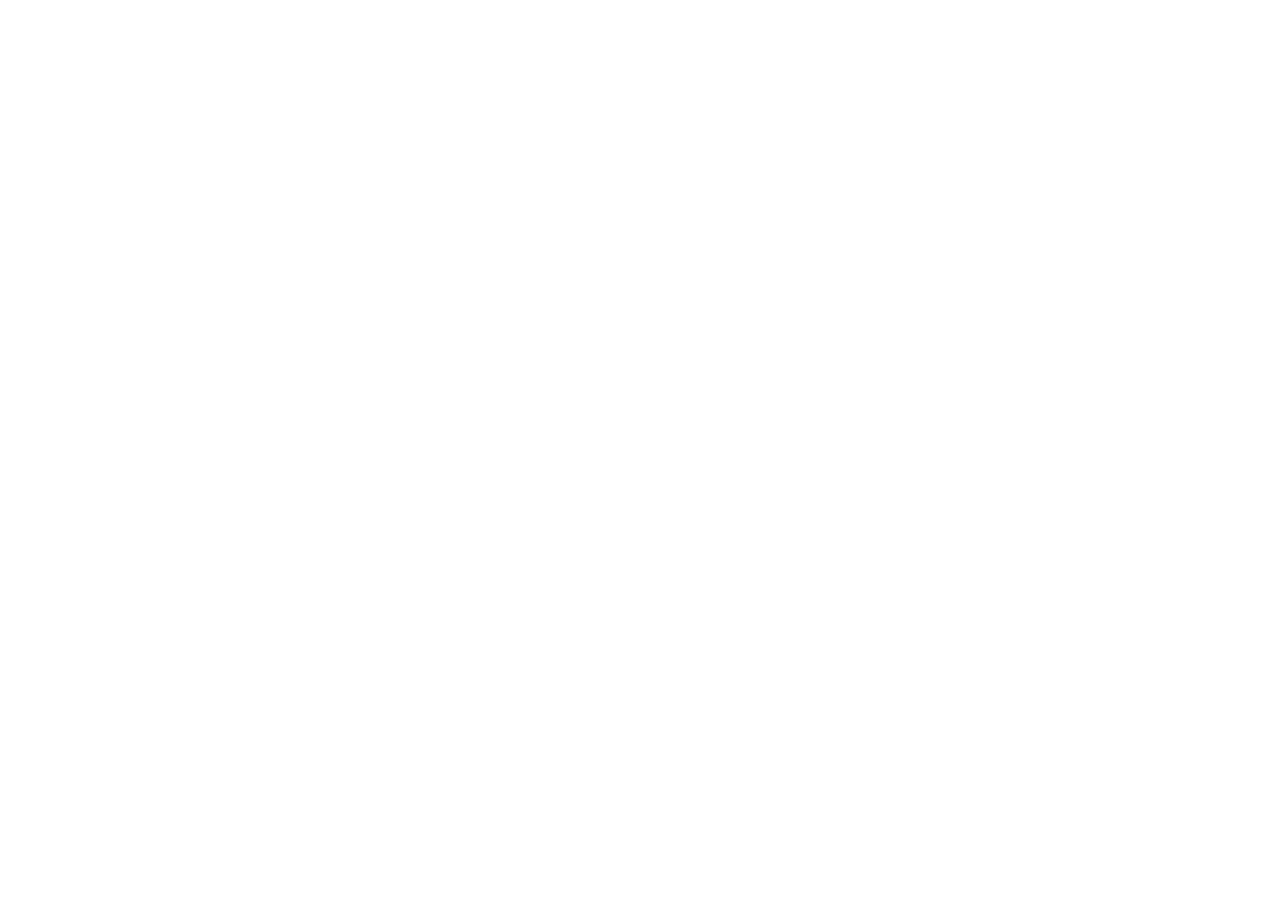
==== index.html @ 7171f643 "initial import" ====
<!DOCTYPE html>
<html>
<head>
    <meta charset="utf-8">
    <title>Toaster!</title>
	<link rel="stylesheet" type="text/css" href="font-awesome/css/font-awesome.min.css">
	<script type="text/javascript">
	var dojoConfig= {
        has: {
            "dojo-firebug": true
        },
        parseOnLoad: false,
        async: true,
		packages: [{
    		name: "gis3d",
    		location: "/js/gis3d"
		}]
    };

	var app = {};
	</script>
	<script type="text/javascript" src="dojo/dojo/dojo.js"></script>
	<script type="text/javascript" src="js/init.js"></script>
</head>
<body>
</body>
</html>
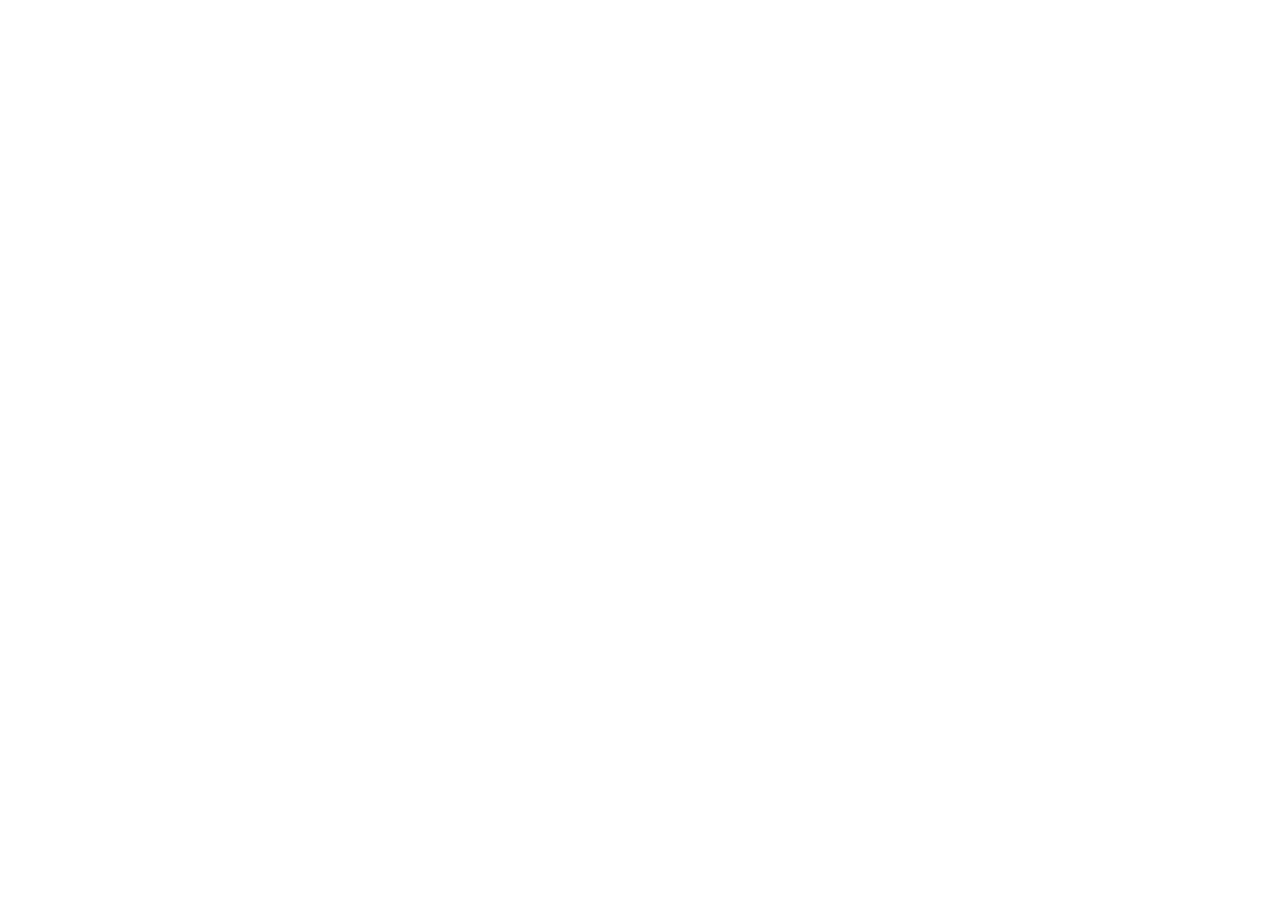
==== commit c45dfd0e: "position support for queue and transition added" ====
--- a/index.html
+++ b/index.html
@@ -1,27 +1,39 @@
 <!DOCTYPE html>
-<html>
-<head>
-    <meta charset="utf-8">
-    <title>Toaster!</title>
-	<link rel="stylesheet" type="text/css" href="font-awesome/css/font-awesome.min.css">
-	<script type="text/javascript">
-	var dojoConfig= {
-        has: {
-            "dojo-firebug": true
-        },
-        parseOnLoad: false,
-        async: true,
-		packages: [{
-    		name: "gis3d",
-    		location: "/js/gis3d"
-		}]
-    };
+<html lang="en">
+	<head>
+		<title>Toaster!</title>
+		<meta charset="UTF-8">
+		<style type="text/css">
+			html, body {
+				height: 100%;
+			}
+			body {
+				/*overflow: hidden; */
+			}
+		</style>
+		<link rel="stylesheet" type="text/css" href="font-awesome/css/font-awesome.min.css" />
+		<link rel="stylesheet" type="text/css" href="dojo/dijit/themes/claro/claro.css" />	
+		<link rel="stylesheet" type="text/css" href="css/toaster.css" />
 
-	var app = {};
-	</script>
-	<script type="text/javascript" src="dojo/dojo/dojo.js"></script>
-	<script type="text/javascript" src="js/init.js"></script>
+		<script type="text/javascript">
+		var dojoConfig= {
+			has: {
+				"dojo-firebug": true
+			},
+			parseOnLoad: false,
+			async: true,
+			packages: [{
+				name: "gis3d",
+				location: "/js/gis3d"
+			}]
+	    };
+		var app = {};
+		</script>
+		<script type="text/javascript" src="dojo/dojo/dojo.js"></script>
+		<script type="text/javascript" src="js/init.js"></script>
 </head>
-<body>
-</body>
-</html>+	<body class="wf claro">
+		<div id="button-info"></div>
+		<div id="button-info-sticky"></div>
+	</body>
+</html>
--- a/css/toaster.css
+++ b/css/toaster.css
@@ -0,0 +1,48 @@
+.wf .wfToast * {
+  box-sizing: border-box;
+}
+
+.wf .wfToast {
+	position: absolute;
+	z-index: 10000;
+	border-radius: 4px;
+	overflow: hidden;
+	font-family: HelveticaNeue, Helvetica, Arial, sans;
+	font-size: 0.85rem;
+	padding: 1.2em 0;
+	box-shadow: 0px 1px 3px rgba(0,0,0,0.5);
+	-webkit-user-select: none;
+  	-moz-user-select: none;   
+  	-ms-user-select: none;    
+  	-o-user-select: none;
+  	user-select: none;   
+}
+
+.wf .wfToast .wfToastIcon {
+	float: left;
+	margin: 0 1em 0 1.2em;
+}
+
+.wf .wfToast .wfToastMessage {
+	padding: 0 20px 0 0;
+	margin-left: 77px;
+}
+.wf .wfToast .wfToastClose {
+	position: absolute;
+	right: 8px;
+	top: 5px;	
+	color: rgba(0,0,0,0.3);
+}
+.wf .wfToast .wfToastClose:hover {
+	color: rgba(0,0,0,0.85);
+	cursor: pointer;
+}
+
+.wf .wfToast.wfToastTypeInfo {
+	background-color: #99ccdd;
+	color: #444;
+}
+.wf .wfToast.wfToastTypeInfo .wfToastIcon i {
+	color: rgba(255,255,255,0.8);
+	text-shadow: 0 -1px 0 rgba(0,0,0,0.1);
+}